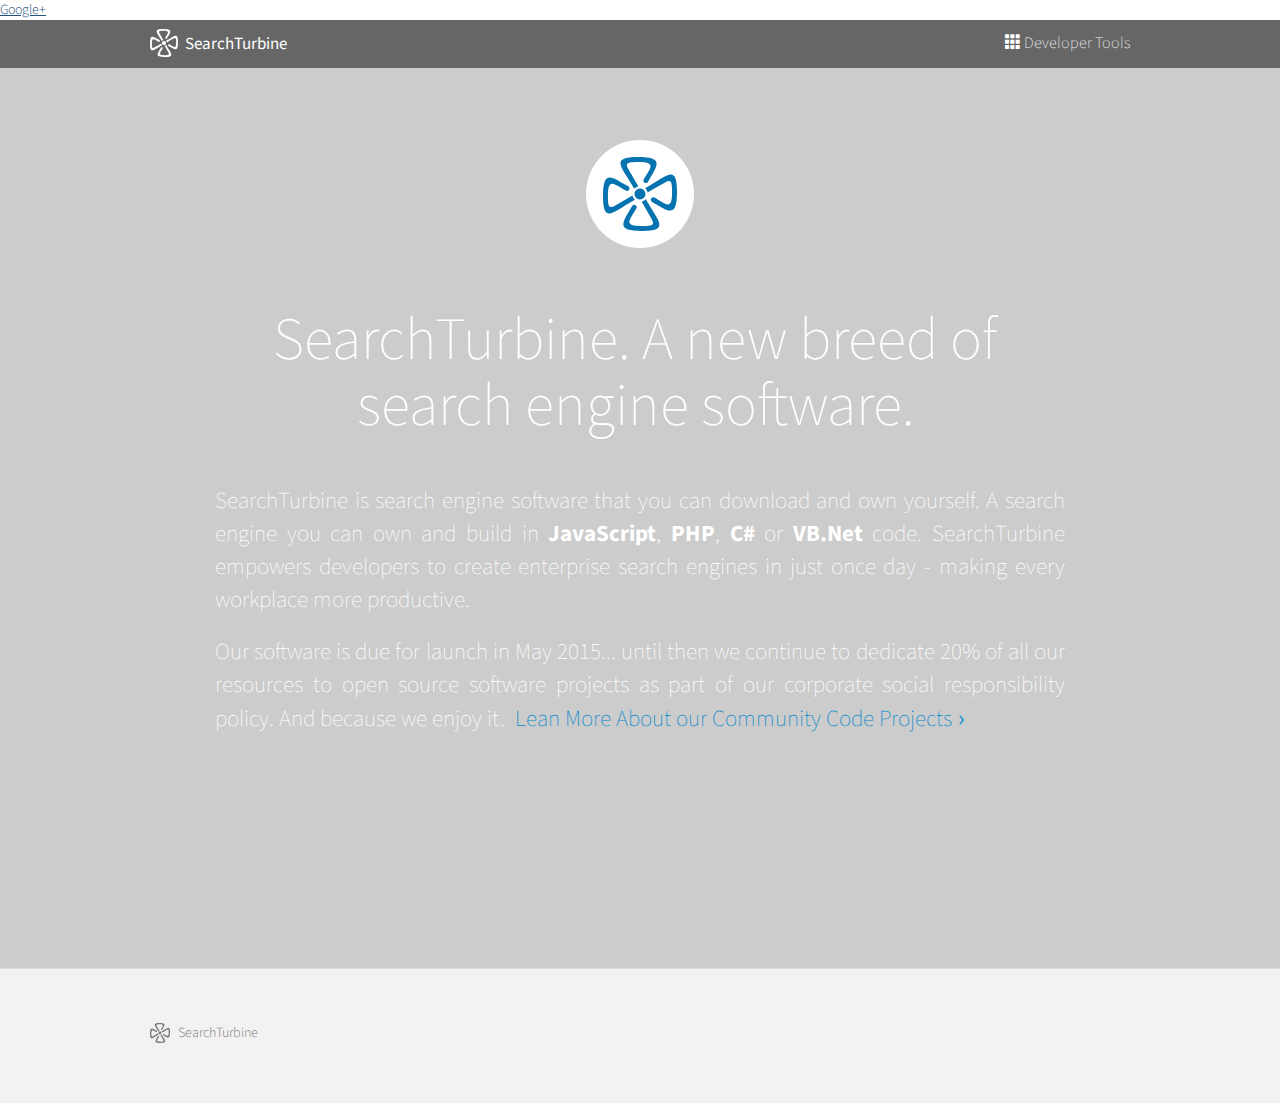
==== index.html @ 1c4b405b "google+ faf" ====
<!DOCTYPE html>
<html lang="en">
 <head>
  <meta charset="utf-8">
  <meta http-equiv="X-UA-Compatible" content="IE=edge">
  <meta name="viewport" content="width=device-width, initial-scale=1">
  <title>SearchTurbine : Enterprise Search For Everyone</title>
	<link rel="icon" type="image/png" href="theme/logo/favicon.png">
  <!-- Bootstrap -->
  <link href="bootstrap/css/bootstrap.min.css" rel="stylesheet">
  <a href="https://plus.google.com/117935034770208321053" rel="publisher"></a>
	<link href="theme/apple.css" rel="stylesheet"> 
 	<link rel="stylesheet" href="prism/prism.css">
   <script src="prism/prism.js"></script>
   <link href='http://fonts.googleapis.com/css?family=Source+Sans+Pro:200,300,400,600' rel='stylesheet' type='text/css'>
  <!-- HTML5 shim and Respond.js for IE8 support of HTML5 elements and media queries -->
  <!-- WARNING: Respond.js doesn't work if you view the page via file:// -->
  <!--[if lt IE 9]>
   <script src="https://oss.maxcdn.com/html5shiv/3.7.2/html5shiv.min.js"></script>
   <script src="https://oss.maxcdn.com/respond/1.4.2/respond.min.js"></script>
  <![endif]-->


 </head>
 <body>
	<a href="https://plus.google.com/117935034770208321053" rel="publisher">Google+</a>




	<!--[top nav]-->
  <nav id='globalnav'>
		<div id='globalnav_holder'>
		<span class='brand'><a href='./'> <img src="theme/logo/searchturbine_logo.svg"  id='spin'/>SearchTurbine</a></span>
	 
		<span><a href='#' onclick='showdevnav()' class=''><i id='devtoolsicon' class='glyphicon glyphicon-th'></i> Developer Tools</a></span>
		</div>
	</nav>	

	 <nav  id='devnav'>
	 <div class='container'>

	 	 <h1 style='margin-bottom:20px'> You can build a search engine, today.</h1>
	 <h2  > SearchTurbine not only give you a search engine, but native support to design and control is in your favorite programming language.  While we prepare of launch in May 2015... please browse our community projects.</h2>
		  <div class="row">
					<div class="col-lg-2"><div class='devitem'>
					<figure><a href='php/phpwee' ><img alt="" src="theme/icons/dev/php.svg"></a></figure>

					<p><strong>PHPWee</strong> A free native HTML. CSS and JS minifier for PHP.  Works on Linux, Mac and Windows.  </p></div></div>
					 
				 

			</div>

			 
		</div>
	 </nav>

	 
	 
 
	
	
	<!--[home image hero]-->
	<div class="metacontainer image-hero">
		<div class="container">
			<div class='image-hero-text'>
				<img class='image-hero-icon' src="theme/logo/searchturbine_icon.svg" >

				<h1>SearchTurbine. A new breed of search engine software.</h1>

				<p class='center-justified'>SearchTurbine is search engine software that you can download and own yourself. A search engine you can own and build in <strong>JavaScript</strong>, <strong>PHP</strong>, <strong>C#</strong> or <strong>VB.Net</strong> code.  SearchTurbine empowers developers to create enterprise search engines in just once day - making every workplace more productive. </p><br><p class='center-justified'> Our software is due for launch in May 2015... until then we continue to dedicate 20% of all our resources to open source software projects as part of our corporate social responsibility policy.  And because we enjoy it. &nbsp;<a class='cta' href='community'>Lean More About our Community Code Projects</a></p>
			</div>
		</div>
	</div>

	  
	 
	
 


 
		
   	 <!--[footer]-->
 	 <footer>
	<div class='container'>
		<div class='crumbs'>
			<ul class='list-inline'>
				<li>
					<a class='brand' href='./'><img src="theme/logo/dev/LOGOblack.svg">SearchTurbine</a>
				</li>

				
			</ul>
		</div>

		
		<div>
	</footer>





 
  <!-- jQuery (necessary for Bootstrap's JavaScript plugins) -->
   	<script type='text/javascript' src='theme/scripts/devnav.js'></script>
  <script src="https://ajax.googleapis.com/ajax/libs/jquery/1.11.2/jquery.min.js"></script>
  <!-- Include all compiled plugins (below), or include individual files as needed -->
  <script src="bootstrap/js/bootstrap.min.js"></script>
 </body>
</html>
---- theme/apple.css ----
@import url("base.css");
@import url("nav.css");
@import url("devnav.css");
@import url("imagehero.css");
@import url("scrollerhero.css");
@import url("ataglance.css");
@import url("article.paged.css");
@import url("dev.css");
@import url("cta-left.css");
@import url("footer.css");
---- prism/prism.css ----
/* http://prismjs.com/download.html?themes=prism&languages=markup+css+clike+javascript+java+php+python+sql+http+ruby+csharp+aspnet+git&plugins=line-numbers+show-language */
/**
 * prism.js default theme for JavaScript, CSS and HTML
 * Based on dabblet (http://dabblet.com)
 * @author Lea Verou
 */

code[class*="language-"],
pre[class*="language-"] {
	color: black;
	text-shadow: 0 1px white;
	font-family: Consolas, Monaco, 'Andale Mono', monospace;
	direction: ltr;
	text-align: left;
	white-space: pre;
	word-spacing: normal;
	word-break: normal;
	line-height: 1.5;

	-moz-tab-size: 4;
	-o-tab-size: 4;
	tab-size: 4;

	-webkit-hyphens: none;
	-moz-hyphens: none;
	-ms-hyphens: none;
	hyphens: none;
}

pre[class*="language-"]::-moz-selection, pre[class*="language-"] ::-moz-selection,
code[class*="language-"]::-moz-selection, code[class*="language-"] ::-moz-selection {
	text-shadow: none;
	background: #b3d4fc;
}

pre[class*="language-"]::selection, pre[class*="language-"] ::selection,
code[class*="language-"]::selection, code[class*="language-"] ::selection {
	text-shadow: none;
	background: #b3d4fc;
}

@media print {
	code[class*="language-"],
	pre[class*="language-"] {
		text-shadow: none;
	}
}

/* Code blocks */
pre[class*="language-"] {
	padding: 1em;
	margin: .5em 0;
	overflow: auto;
}

:not(pre) > code[class*="language-"],
pre[class*="language-"] {
	background: #f5f2f0;
}

/* Inline code */
:not(pre) > code[class*="language-"] {
	padding: .1em;
	border-radius: 5em;
}

.token.comment,
.token.prolog,
.token.doctype,
.token.cdata {
	color: slategray;
}

.token.punctuation {
	color: #999;
}

.namespace {
	opacity: .7;
}

.token.property,
.token.tag,
.token.boolean,
.token.number,
.token.constant,
.token.symbol,
.token.deleted {
	color: #905;
}

.token.selector,
.token.attr-name,
.token.string,
.token.char,
.token.builtin,
.token.inserted {
	color: #690;
}

.token.operator,
.token.entity,
.token.url,
.language-css .token.string,
.style .token.string {
	color: #a67f59;
	background: hsla(0, 0%, 100%, .5);
}

.token.atrule,
.token.attr-value,
.token.keyword {
	color: #07a;
}

.token.function {
	color: #DD4A68;
}

.token.regex,
.token.important,
.token.variable {
	color: #e90;
}

.token.important,
.token.bold {
	font-weight: bold;
}
.token.italic {
	font-style: italic;
}

.token.entity {
	cursor: help;
}

pre.line-numbers {
	position: relative;
	padding-left: 3.8em;
	counter-reset: linenumber;
}

pre.line-numbers > code {
	position: relative;
}

.line-numbers .line-numbers-rows {
	position: absolute;
	pointer-events: none;
	top: 0;
	font-size: 100%;
	left: -3.8em;
	width: 3em; /* works for line-numbers below 1000 lines */
	letter-spacing: -1px;
	border-right: 1px solid #999;

	-webkit-user-select: none;
	-moz-user-select: none;
	-ms-user-select: none;
	user-select: none;

}

	.line-numbers-rows > span {
		pointer-events: none;
		display: block;
		counter-increment: linenumber;
	}

		.line-numbers-rows > span:before {
			content: counter(linenumber);
			color: #999;
			display: block;
			padding-right: 0.8em;
			text-align: right;
		}
pre[class*='language-'] {
	position: relative;
}
pre[class*='language-'] > code[data-language] {
	overflow: scroll;
	max-height: 28em;
	display: block;
}
pre[class*='language-'] > code[data-language]::before {
	content: attr(data-language);
	color: black;
	background-color: #CFCFCF;
	display: inline-block;
	position: absolute;
	top: 0;
	right: 0;
	font-size: 0.9em;
	border-radius: 0 0 0 5px;
	padding: 0 0.5em;
	text-shadow: none;
}
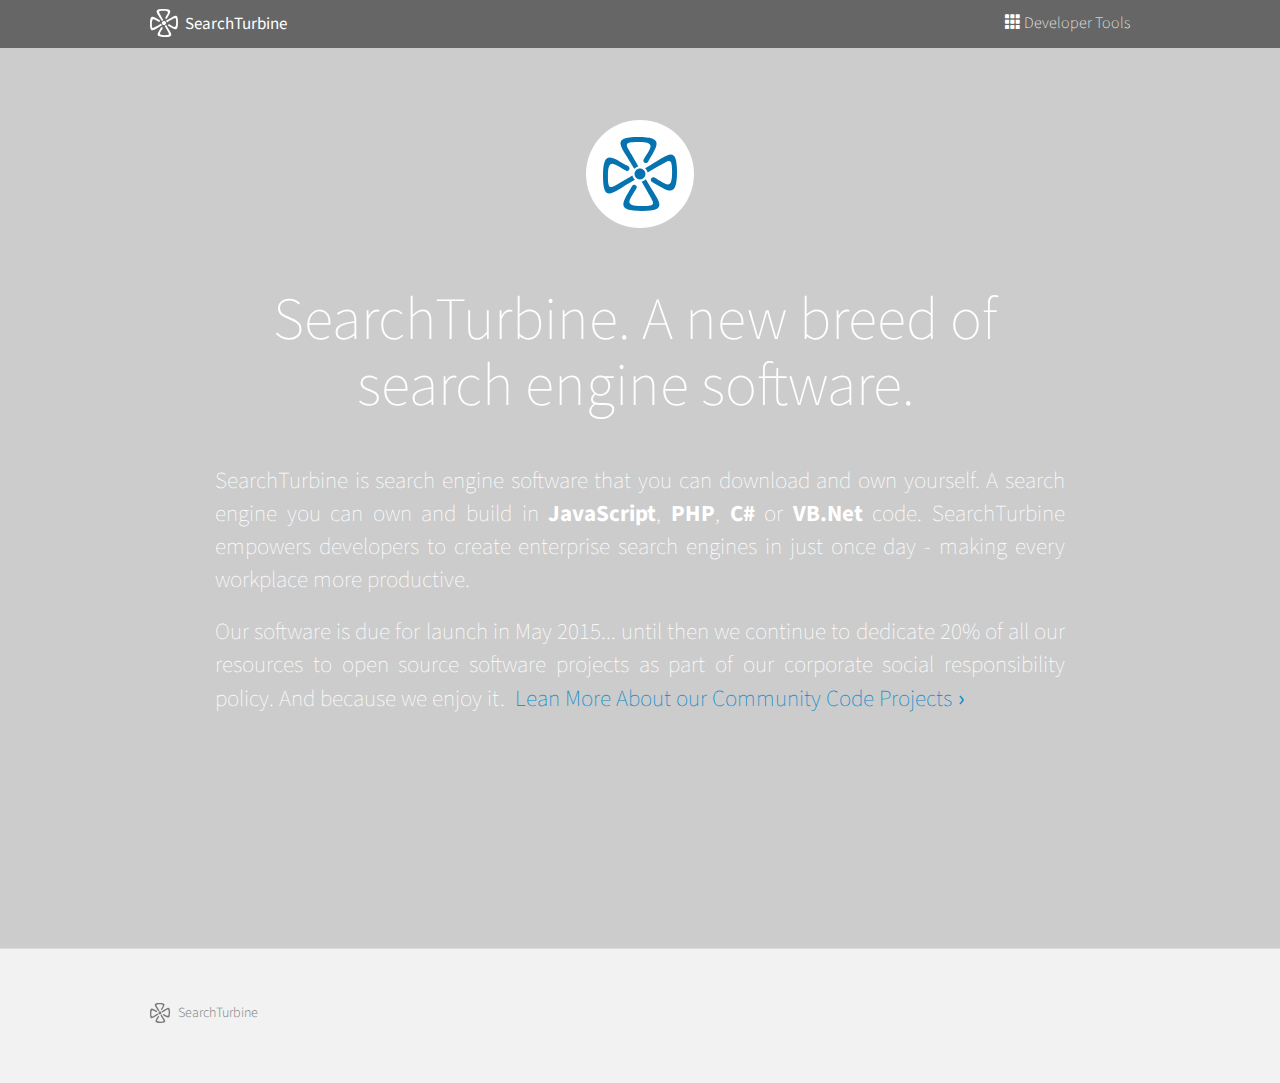
==== commit 877f4b24: "remove google + nonsense" ====
--- a/index.html
+++ b/index.html
@@ -23,7 +23,7 @@
 
  </head>
  <body>
-	<a href="https://plus.google.com/117935034770208321053" rel="publisher">Google+</a>
+	<a href="https://plus.google.com/117935034770208321053" rel="publisher"></a>
 
 
 
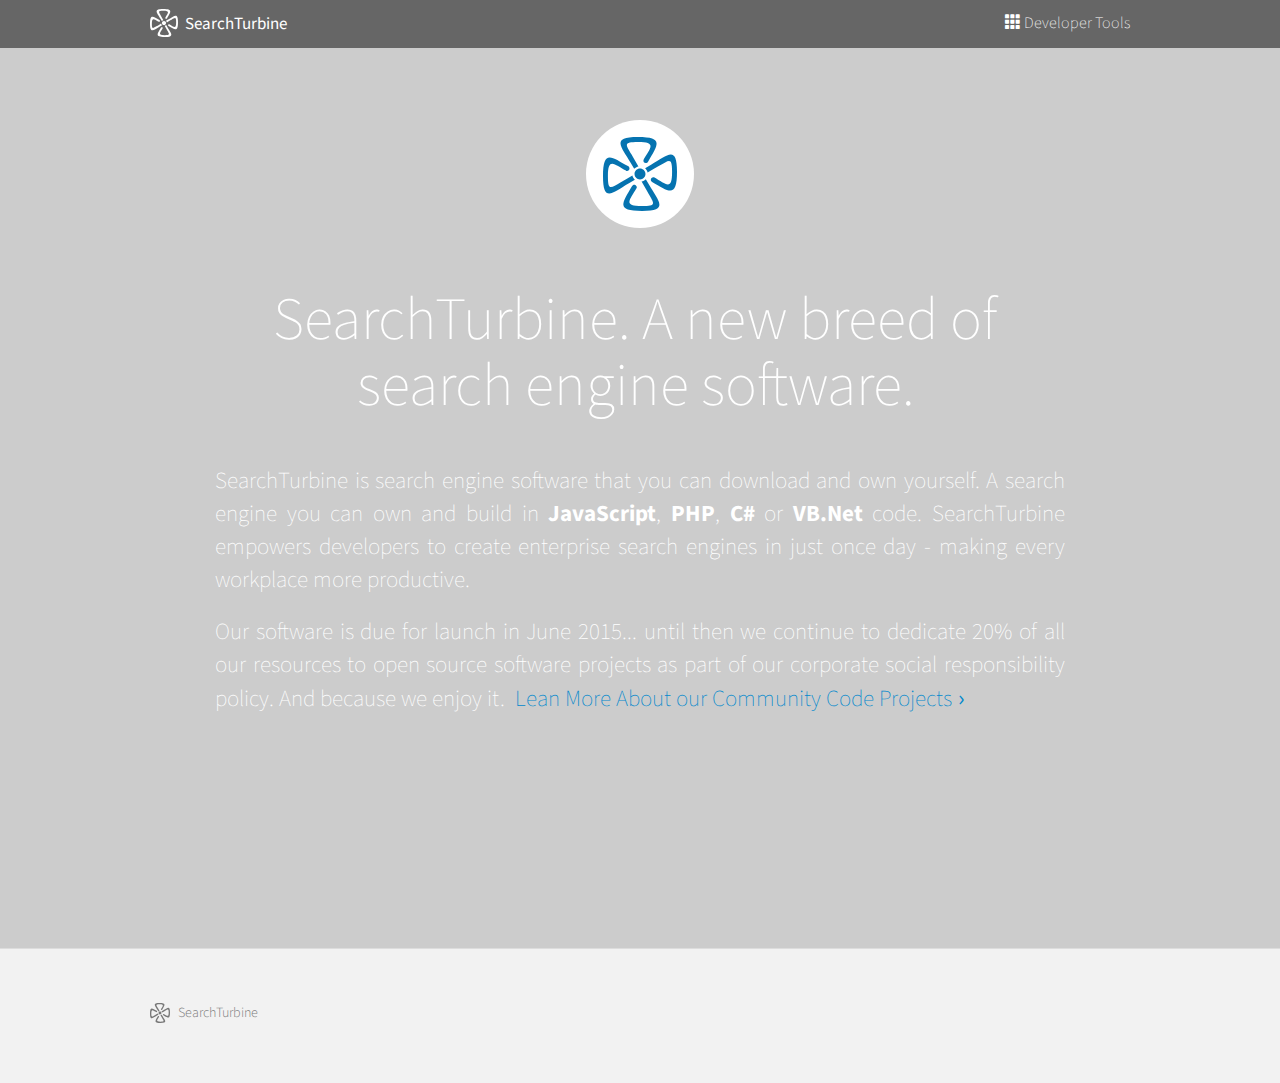
==== commit b0380c0f: "date change" ====
--- a/index.html
+++ b/index.html
@@ -69,7 +69,7 @@
 
 				<h1>SearchTurbine. A new breed of search engine software.</h1>
 
-				<p class='center-justified'>SearchTurbine is search engine software that you can download and own yourself. A search engine you can own and build in <strong>JavaScript</strong>, <strong>PHP</strong>, <strong>C#</strong> or <strong>VB.Net</strong> code.  SearchTurbine empowers developers to create enterprise search engines in just once day - making every workplace more productive. </p><br><p class='center-justified'> Our software is due for launch in May 2015... until then we continue to dedicate 20% of all our resources to open source software projects as part of our corporate social responsibility policy.  And because we enjoy it. &nbsp;<a class='cta' href='community'>Lean More About our Community Code Projects</a></p>
+				<p class='center-justified'>SearchTurbine is search engine software that you can download and own yourself. A search engine you can own and build in <strong>JavaScript</strong>, <strong>PHP</strong>, <strong>C#</strong> or <strong>VB.Net</strong> code.  SearchTurbine empowers developers to create enterprise search engines in just once day - making every workplace more productive. </p><br><p class='center-justified'> Our software is due for launch in June 2015... until then we continue to dedicate 20% of all our resources to open source software projects as part of our corporate social responsibility policy.  And because we enjoy it. &nbsp;<a class='cta' href='community'>Lean More About our Community Code Projects</a></p>
 			</div>
 		</div>
 	</div>
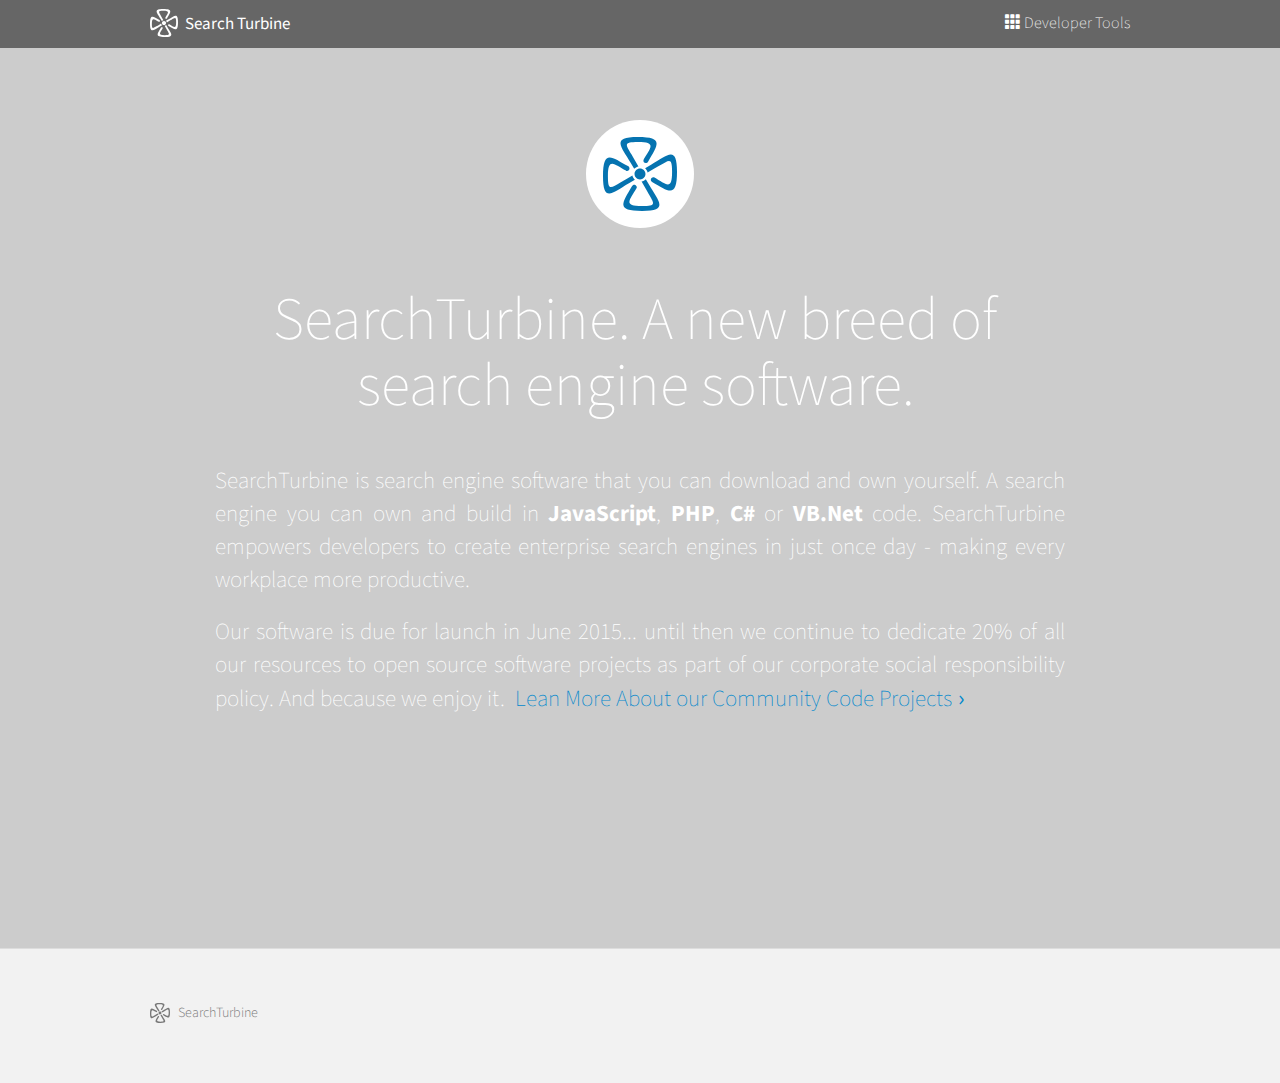
==== commit 42d7c23d: "tweaks" ====
--- a/index.html
+++ b/index.html
@@ -4,7 +4,7 @@
   <meta charset="utf-8">
   <meta http-equiv="X-UA-Compatible" content="IE=edge">
   <meta name="viewport" content="width=device-width, initial-scale=1">
-  <title>SearchTurbine : Enterprise Search For Everyone</title>
+  <title> Enterprise Search for PHP, .Net &amp; JS  by SearchTurbine </title>
 	<link rel="icon" type="image/png" href="theme/logo/favicon.png">
   <!-- Bootstrap -->
   <link href="bootstrap/css/bootstrap.min.css" rel="stylesheet">
@@ -31,7 +31,7 @@
 	<!--[top nav]-->
   <nav id='globalnav'>
 		<div id='globalnav_holder'>
-		<span class='brand'><a href='./'> <img src="theme/logo/searchturbine_logo.svg"  id='spin'/>SearchTurbine</a></span>
+		<span class='brand'><a href='./'> <img src="theme/logo/searchturbine_logo.svg"  id='spin'/>Search Turbine</a></span>
 	 
 		<span><a href='#' onclick='showdevnav()' class=''><i id='devtoolsicon' class='glyphicon glyphicon-th'></i> Developer Tools</a></span>
 		</div>
@@ -40,7 +40,7 @@
 	 <nav  id='devnav'>
 	 <div class='container'>
 
-	 	 <h1 style='margin-bottom:20px'> You can build a search engine, today.</h1>
+	 	 <h1 style='margin-bottom:20px'> You can build an enterprise search engine, today.</h1>
 	 <h2  > SearchTurbine not only give you a search engine, but native support to design and control is in your favorite programming language.  While we prepare of launch in May 2015... please browse our community projects.</h2>
 		  <div class="row">
 					<div class="col-lg-2"><div class='devitem'>
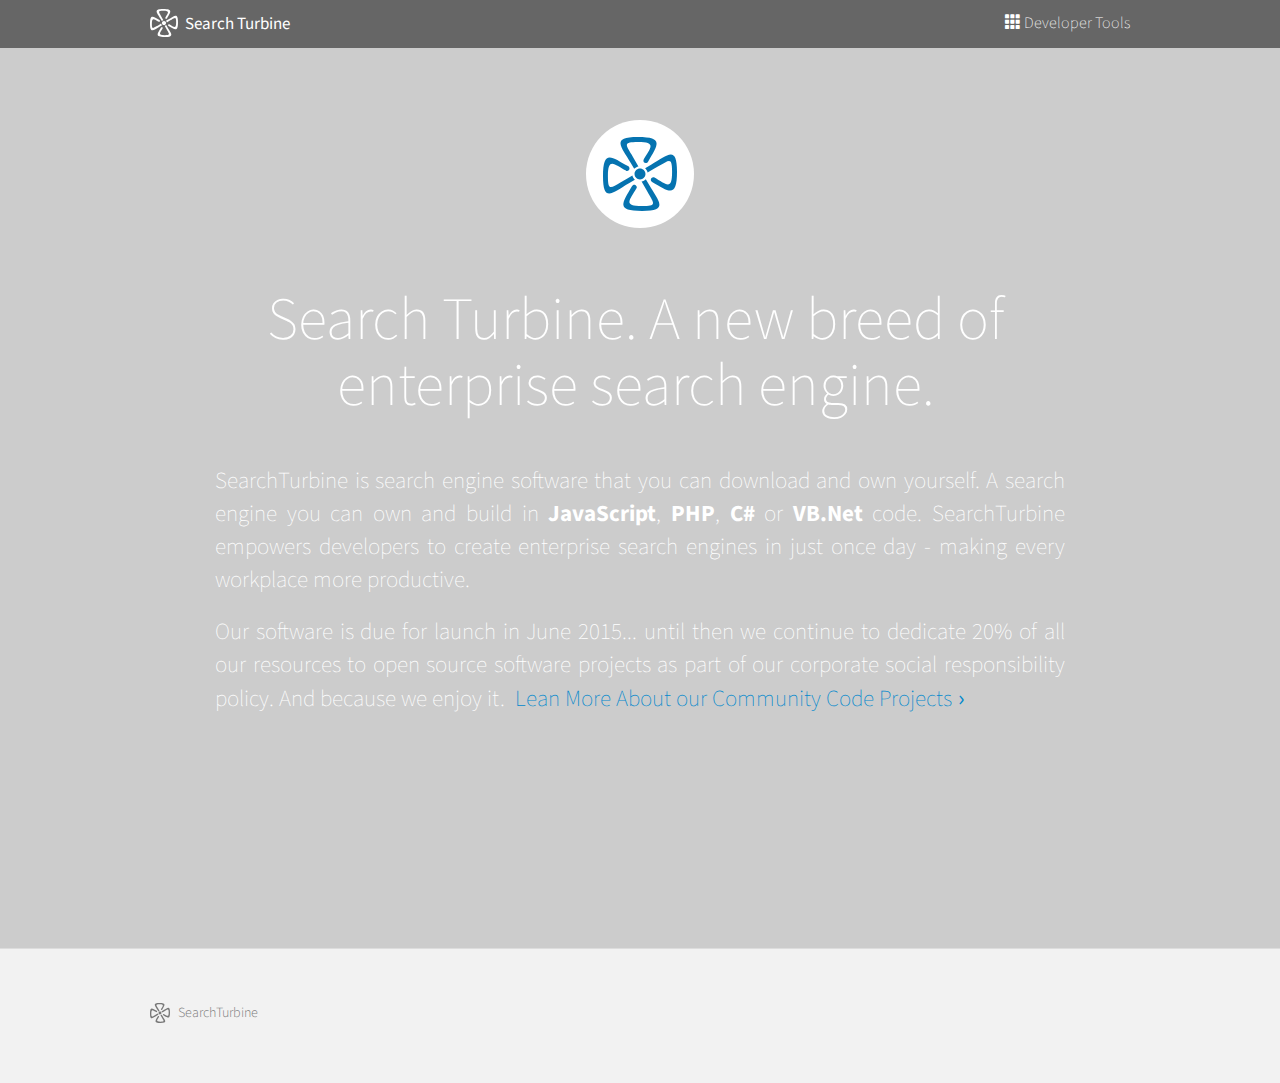
==== commit 63192e5a: "tweaks2" ====
--- a/index.html
+++ b/index.html
@@ -67,7 +67,7 @@
 			<div class='image-hero-text'>
 				<img class='image-hero-icon' src="theme/logo/searchturbine_icon.svg" >
 
-				<h1>SearchTurbine. A new breed of search engine software.</h1>
+				<h1>Search Turbine. A new breed of enterprise search engine.</h1>
 
 				<p class='center-justified'>SearchTurbine is search engine software that you can download and own yourself. A search engine you can own and build in <strong>JavaScript</strong>, <strong>PHP</strong>, <strong>C#</strong> or <strong>VB.Net</strong> code.  SearchTurbine empowers developers to create enterprise search engines in just once day - making every workplace more productive. </p><br><p class='center-justified'> Our software is due for launch in June 2015... until then we continue to dedicate 20% of all our resources to open source software projects as part of our corporate social responsibility policy.  And because we enjoy it. &nbsp;<a class='cta' href='community'>Lean More About our Community Code Projects</a></p>
 			</div>
